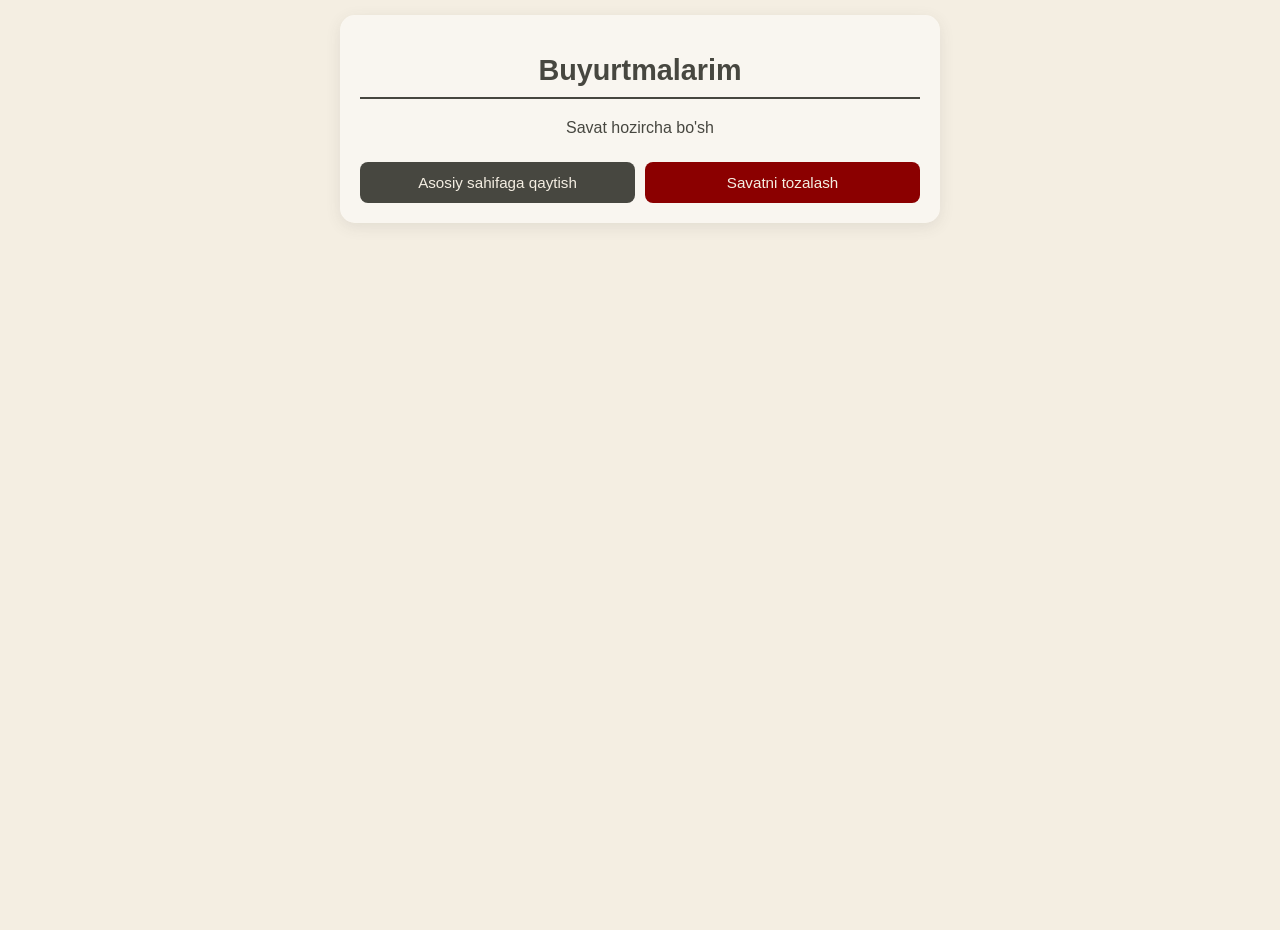
==== buyurtmalarim/buyurtmalarim.html @ 57394bee "yangi html" ====
<!DOCTYPE html>
<html lang="uz">

<head>
    <meta charset="UTF-8">
    <meta name="viewport" content="width=device-width, initial-scale=1.0">
    <title>Buyurtmalarim</title>
    <style>





    body {
        background-color: #f4eee2;
        color: #474740;
        font-family: 'Segoe UI', Tahoma, Geneva, Verdana, sans-serif;
        margin: 0;
        padding: 15px; /* Mobil qurilmalarda chetdan joy qolishi uchun */
        display: flex;
        flex-direction: column;
        align-items: center;
        min-height: 100vh;
    }

    .container {
        max-width: 600px;
        width: 100%; /* Kichik ekranlarda butun ekranni egallaydi */
        background: rgba(255, 255, 255, 0.5);
        padding: 20px;
        border-radius: 15px;
        box-shadow: 0 4px 15px rgba(71, 71, 64, 0.1);
        box-sizing: border-box; /* Padding ichkarida qolishi uchun */
    }

    h1 {
        text-align: center;
        border-bottom: 2px solid #474740;
        padding-bottom: 10px;
        font-size: 1.8rem; /* Mobil ekran uchun mos o'lcham */
    }

    .order-item {
        display: flex;
        justify-content: space-between;
        align-items: center;
        padding: 15px 0;
        border-bottom: 1px solid rgba(71, 71, 64, 0.2);
        gap: 10px; /* Matnlar bir-biriga yopishib qolmasligi uchun */
    }

    .order-info h3 {
        margin: 0;
        font-size: 1rem;
    }

    .order-info p {
        margin: 5px 0 0;
        font-size: 0.85rem;
        opacity: 0.8;
    }

    .price {
        font-weight: bold;
        font-size: 1.1rem;
        white-space: nowrap; /* Narx ikki qator bo'lib ketmasligi uchun */
    }

    /* TUGMALAR UCHUN KONTEYNER */
    .btn-group {
        display: flex;
        flex-wrap: wrap; /* Tugmalar sig'masa pastga tushadi */
        justify-content: center;
        gap: 10px;
        margin-top: 25px;
    }

    .back-btn, .clear-btn {
        flex: 1; /* Tugmalar teng o'lchamda bo'ladi */
        min-width: 150px; /* Juda kichrayib ketmasligi uchun */
        text-align: center;
        padding: 12px 20px;
        border-radius: 8px;
        text-decoration: none;
        font-size: 0.95rem;
        cursor: pointer;
        transition: transform 0.2s, opacity 0.2s;
        border: none;
    }

    .back-btn {
        background-color: #474740;
        color: #f4eee2;
    }

    .clear-btn {
        background-color: #8b0000;
        color: #f4eee2;
    }

    .back-btn:hover, .clear-btn:hover {
        opacity: 0.9;
        transform: translateY(-2px);
    }

   /* Mobil telefonlar uchun (Media Query) */
@media (max-width: 480px) {
    body {
        padding: 10px; /* Chetki masofani kamaytiramiz */
    }
    
    .container {
        padding: 15px;
        width: 100%; /* Kichik ekranda to'liq sig'ishi uchun */
    }

    .order-item {
        flex-direction: column; /* Nomi va narxi ustma-ust tushadi */
        align-items: flex-start;
        gap: 5px;
    }

    .price {
        align-self: flex-end; /* Narxni o'ng tomonga suramiz */
    }
    
    .back-btn, .clear-btn {
        width: 100%; /* Tugmalar to'liq eniga bo'ladi */
        margin: 5px 0;
    }
}
</style>

    </style>
</head>

<body>

<div class="container">
    <h1>Buyurtmalarim</h1>

    <div id="buyurtma-ruyxati-ichki"></div>

    <div class="btn-group">
        <a href="../index.html" class="back-btn">Asosiy sahifaga qaytish</a>
        <button onclick="savatniTozalash()" class="clear-btn">Savatni tozalash</button>
    </div>
</div>
    </div>
</div>

  <script src="../js/coat.js"></script>
</body>

</html>
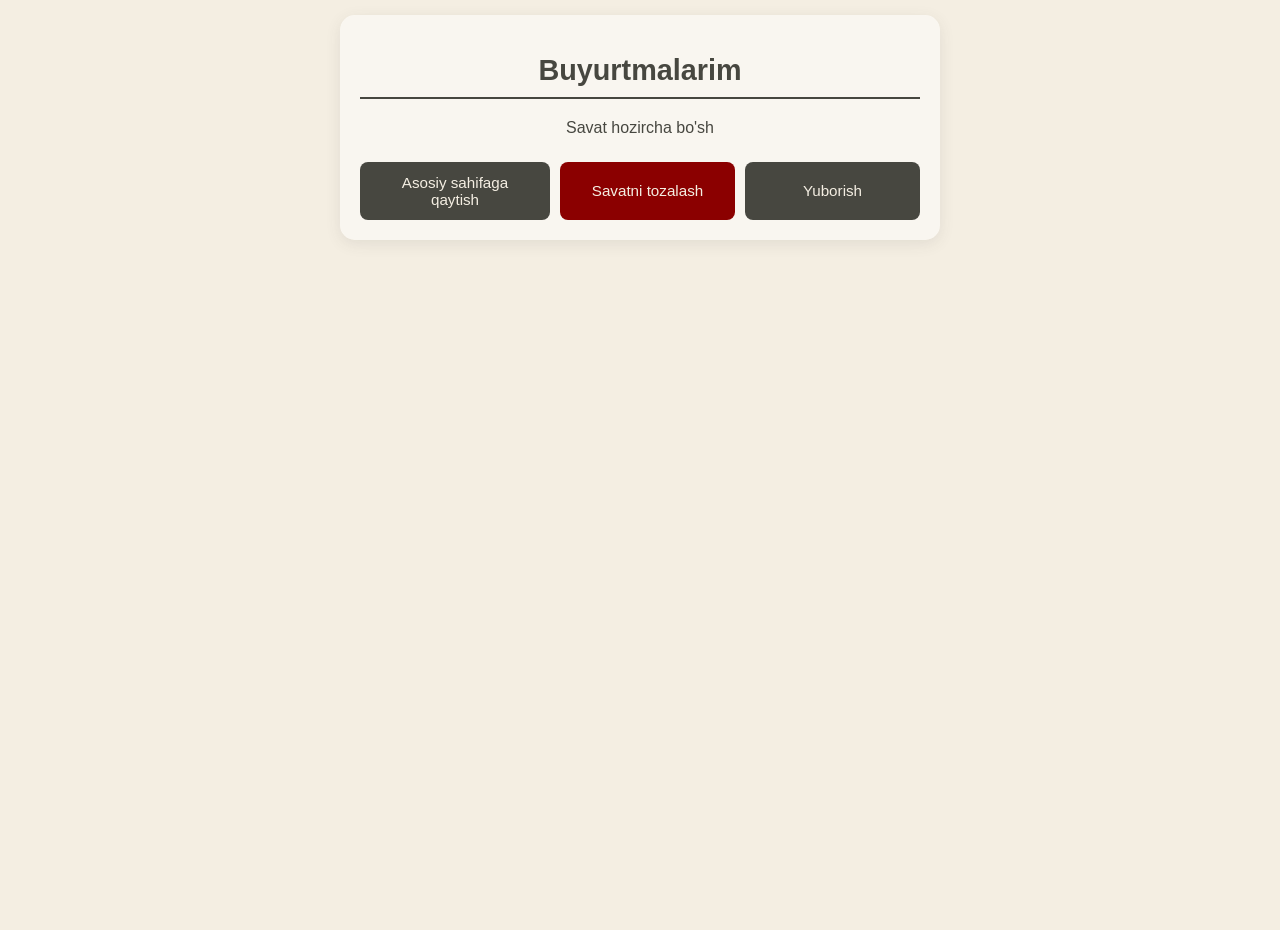
==== commit e660d14a: "yordam qoshildi" ====
--- a/buyurtmalarim/buyurtmalarim.html
+++ b/buyurtmalarim/buyurtmalarim.html
@@ -6,150 +6,347 @@
     <meta name="viewport" content="width=device-width, initial-scale=1.0">
     <title>Buyurtmalarim</title>
     <style>
-
-
-
-
-
-    body {
-        background-color: #f4eee2;
-        color: #474740;
-        font-family: 'Segoe UI', Tahoma, Geneva, Verdana, sans-serif;
-        margin: 0;
-        padding: 15px; /* Mobil qurilmalarda chetdan joy qolishi uchun */
-        display: flex;
-        flex-direction: column;
-        align-items: center;
-        min-height: 100vh;
-    }
-
-    .container {
-        max-width: 600px;
-        width: 100%; /* Kichik ekranlarda butun ekranni egallaydi */
-        background: rgba(255, 255, 255, 0.5);
-        padding: 20px;
-        border-radius: 15px;
-        box-shadow: 0 4px 15px rgba(71, 71, 64, 0.1);
-        box-sizing: border-box; /* Padding ichkarida qolishi uchun */
-    }
-
-    h1 {
-        text-align: center;
-        border-bottom: 2px solid #474740;
-        padding-bottom: 10px;
-        font-size: 1.8rem; /* Mobil ekran uchun mos o'lcham */
-    }
-
-    .order-item {
-        display: flex;
-        justify-content: space-between;
-        align-items: center;
-        padding: 15px 0;
-        border-bottom: 1px solid rgba(71, 71, 64, 0.2);
-        gap: 10px; /* Matnlar bir-biriga yopishib qolmasligi uchun */
-    }
-
-    .order-info h3 {
-        margin: 0;
-        font-size: 1rem;
-    }
-
-    .order-info p {
-        margin: 5px 0 0;
-        font-size: 0.85rem;
-        opacity: 0.8;
-    }
-
-    .price {
-        font-weight: bold;
-        font-size: 1.1rem;
-        white-space: nowrap; /* Narx ikki qator bo'lib ketmasligi uchun */
-    }
-
-    /* TUGMALAR UCHUN KONTEYNER */
-    .btn-group {
-        display: flex;
-        flex-wrap: wrap; /* Tugmalar sig'masa pastga tushadi */
-        justify-content: center;
-        gap: 10px;
-        margin-top: 25px;
-    }
-
-    .back-btn, .clear-btn {
-        flex: 1; /* Tugmalar teng o'lchamda bo'ladi */
-        min-width: 150px; /* Juda kichrayib ketmasligi uchun */
-        text-align: center;
-        padding: 12px 20px;
-        border-radius: 8px;
-        text-decoration: none;
-        font-size: 0.95rem;
-        cursor: pointer;
-        transition: transform 0.2s, opacity 0.2s;
-        border: none;
-    }
-
-    .back-btn {
-        background-color: #474740;
-        color: #f4eee2;
-    }
-
-    .clear-btn {
-        background-color: #8b0000;
-        color: #f4eee2;
-    }
-
-    .back-btn:hover, .clear-btn:hover {
-        opacity: 0.9;
-        transform: translateY(-2px);
-    }
-
-   /* Mobil telefonlar uchun (Media Query) */
-@media (max-width: 480px) {
-    body {
-        padding: 10px; /* Chetki masofani kamaytiramiz */
-    }
-    
-    .container {
-        padding: 15px;
-        width: 100%; /* Kichik ekranda to'liq sig'ishi uchun */
-    }
-
-    .order-item {
-        flex-direction: column; /* Nomi va narxi ustma-ust tushadi */
-        align-items: flex-start;
-        gap: 5px;
-    }
-
-    .price {
-        align-self: flex-end; /* Narxni o'ng tomonga suramiz */
-    }
-    
-    .back-btn, .clear-btn {
-        width: 100%; /* Tugmalar to'liq eniga bo'ladi */
-        margin: 5px 0;
-    }
-}
-</style>
-
+        /* TEXT */
+        .modal h2 {
+            font-size: 20px;
+            margin-bottom: 5px;
+        }
+
+        .modal p {
+            font-size: 14px;
+            opacity: 0.9;
+        }
+
+        .modal h3 {
+            margin-top: 8px;
+            font-size: 18px;
+        }
+
+        #successModal {
+            display: none;
+            position: fixed;
+            z-index: 9999;
+            top: 50%;
+            left: 50%;
+            transform: translate(-50%, -50%);
+            background: rgb(72, 72, 72);
+            padding: 20px;
+            border-radius: 15px;
+            box-shadow: 0 5px 30px rgba(0, 0, 0, 0.3);
+            text-align: center;
+            min-width: 250px;
+        }
+
+        /* MODAL */
+        .modal {
+            
+            position: fixed;
+            top: 50%;
+            left: 50%;
+            transform: translate(-50%, -50%) scale(0.8);
+            background: #5f5f5f;
+            color: #fff;
+            width: 360px;
+            padding: 25px;
+            border-radius: 22px;
+            text-align: center;
+            display: none;
+            font-family: sans-serif;
+            animation: zoomIn 0.3s ease forwards;
+        }
+
+        .modal.small {
+            width: 280px;
+        }
+
+        /* CLOSE */
+        .close {
+            position: absolute;
+            right: 12px;
+            top: 12px;
+            background: #777;
+            border: none;
+            color: white;
+            width: 28px;
+            height: 28px;
+            border-radius: 50%;
+            cursor: pointer;
+            transition: 0.2s;
+        }
+
+        .close:hover {
+            background: #999;
+        }
+
+
+        body {
+            background-color: #f4eee2;
+            color: #474740;
+            font-family: 'Segoe UI', Tahoma, Geneva, Verdana, sans-serif;
+            margin: 0;
+            padding: 15px;
+            /* Mobil qurilmalarda chetdan joy qolishi uchun */
+            display: flex;
+            flex-direction: column;
+            align-items: center;
+            min-height: 100vh;
+        }
+
+        .container {
+            max-width: 600px;
+            width: 100%;
+            /* Kichik ekranlarda butun ekranni egallaydi */
+            background: rgba(255, 255, 255, 0.5);
+            padding: 20px;
+            border-radius: 15px;
+            box-shadow: 0 4px 15px rgba(71, 71, 64, 0.1);
+            box-sizing: border-box;
+            /* Padding ichkarida qolishi uchun */
+        }
+
+        h1 {
+            text-align: center;
+            border-bottom: 2px solid #474740;
+            padding-bottom: 10px;
+            font-size: 1.8rem;
+            /* Mobil ekran uchun mos o'lcham */
+        }
+
+        .order-item {
+            display: flex;
+            justify-content: space-between;
+            align-items: center;
+            padding: 15px 0;
+            border-bottom: 1px solid rgba(71, 71, 64, 0.2);
+            gap: 10px;
+            /* Matnlar bir-biriga yopishib qolmasligi uchun */
+        }
+
+        .order-info h3 {
+            margin: 0;
+            font-size: 1rem;
+        }
+
+        .order-info p {
+            margin: 5px 0 0;
+            font-size: 0.85rem;
+            opacity: 0.8;
+        }
+
+        .price {
+            font-weight: bold;
+            font-size: 1.1rem;
+            white-space: nowrap;
+            /* Narx ikki qator bo'lib ketmasligi uchun */
+        }
+
+        /* TUGMALAR UCHUN KONTEYNER */
+        .btn-group {
+            display: flex;
+            flex-wrap: wrap;
+            /* Tugmalar sig'masa pastga tushadi */
+            justify-content: center;
+            gap: 10px;
+            margin-top: 25px;
+        }
+
+        .back-btn,
+        .clear-btn {
+            flex: 1;
+            /* Tugmalar teng o'lchamda bo'ladi */
+            min-width: 150px;
+            /* Juda kichrayib ketmasligi uchun */
+            text-align: center;
+            padding: 12px 20px;
+            border-radius: 8px;
+            text-decoration: none;
+            font-size: 0.95rem;
+            cursor: pointer;
+            transition: transform 0.2s, opacity 0.2s;
+            border: none;
+        }
+        .back-btn {
+            background-color: #474740;
+            color: #f4eee2;
+        }
+
+        .clear-btn {
+            background-color: #8b0000;
+            color: #f4eee2;
+        }
+
+        .back-btn:hover,
+        .clear-btn:hover {
+            opacity: 0.9;
+            transform: translateY(-2px);
+        }
+
+        /* Mobil telefonlar uchun (Media Query) */
+        @media (max-width: 480px) {
+            body {
+                padding: 10px;
+                /* Chetki masofani kamaytiramiz */
+            }
+
+            .container {
+                padding: 15px;
+                width: 100%;
+                /* Kichik ekranda to'liq sig'ishi uchun */
+            }
+
+            .order-item {
+                flex-direction: column;
+                /* Nomi va narxi ustma-ust tushadi */
+                align-items: flex-start;
+                gap: 5px;
+            }
+
+            .price {
+                align-self: flex-end;
+                /* Narxni o'ng tomonga suramiz */
+            }
+
+            .back-btn,
+            .clear-btn {
+                width: 100%;
+                /* Tugmalar to'liq eniga bo'ladi */
+                margin: 5px 0;
+            }
+
+            /* buyurtmalarim.html uchun maxsus uslublar */
+
+            .order-item {
+                display: flex;
+                justify-content: space-between;
+                align-items: center;
+                padding: 15px;
+                border-bottom: 1px solid rgba(71, 71, 64, 0.2);
+                transition: background-color 0.3s ease;
+            }
+
+            .order-item:hover {
+                background-color: rgba(71, 71, 64, 0.03);
+            }
+
+            .order-info h3 {
+                margin: 0;
+                color: #474740;
+                font-size: 1.1rem;
+            }
+
+            .order-info p {
+                margin: 5px 0;
+                opacity: 0.8;
+                font-size: 0.85rem;
+            }
+
+            /* Miqdor boshqaruvi va tugmalar */
+            .miqdor-blok {
+                display: flex;
+                align-items: center;
+                gap: 10px;
+                margin-top: 8px;
+            }
+
+            .count-btn {
+                cursor: pointer;
+                width: 30px;
+                height: 30px;
+                background-color: #474740 !important;
+                color: white;
+                border: none;
+                border-radius: 4px;
+                font-weight: bold;
+                font-size: 1.2rem;
+                display: flex;
+                align-items: center;
+                justify-content: center;
+                transition: opacity 0.2s;
+            }
+
+            .count-btn:hover {
+                opacity: 0.9;
+            }
+
+            .count-btn:active {
+                transform: scale(0.95);
+            }
+
+            .mahsulot-soni {
+                font-weight: bold;
+                font-size: 1.1rem;
+                min-width: 25px;
+                text-align: center;
+                color: #474740;
+            }
+
+            /* O'chirish (Trash bin) tugmasi */
+            .delete-btn {
+                background-color: #474740;
+                border: none;
+                cursor: pointer;
+                margin-left: 10px;
+                font-size: 1.3rem;
+                filter: grayscale(1);
+                transition: transform 0.2s, filter 0.2s;
+            }
+
+            .delete-btn:hover {
+                transform: scale(1.2);
+                filter: grayscale(0);
+            }
+
+            /* Narx va Umumiy summa */
+            .price {
+                font-weight: bold;
+                font-size: 1.1rem;
+                color: #474740;
+            }
+
+            .total-section {
+                text-align: right;
+                margin-top: 20px;
+                font-weight: bold;
+                font-size: 1.3rem;
+                border-top: 2px solid #474740;
+                padding-top: 15px;
+                color: #474740;
+            }
+
+        }
     </style>
+
+
 </head>
 
 <body>
 
-<div class="container">
-    <h1>Buyurtmalarim</h1>
-
-    <div id="buyurtma-ruyxati-ichki"></div>
-
-    <div class="btn-group">
-        <a href="../index.html" class="back-btn">Asosiy sahifaga qaytish</a>
-        <button onclick="savatniTozalash()" class="clear-btn">Savatni tozalash</button>
+    <div class="container">
+        <h1>Buyurtmalarim</h1>
+
+        <div id="buyurtma-ruyxati-ichki"></div>
+
+        <div class="btn-group">
+            <a href="../index.html" class="back-btn">Asosiy sahifaga qaytish</a>
+            <button onclick="savatniTozalash()" class="clear-btn">Savatni tozalash</button>
+            <button type="button" id="send-btn" class="back-btn send">Yuborish</button>
+        </div>
     </div>
-</div>
+
+
+    <div class="modal small" id="successModal">
+
+        <button class="close" onclick="closeAll()">×</button>
+
+
+
+        <h3>Tabriklaymiz 🎉</h3>
+
+        <p>Buyurtmangiz qabul qilindi!</p>
+
     </div>
-</div>
-
-  <script src="../js/coat.js"></script>
+
+    <script src="../js/coat.js"></script>
 </body>
 
 </html>
